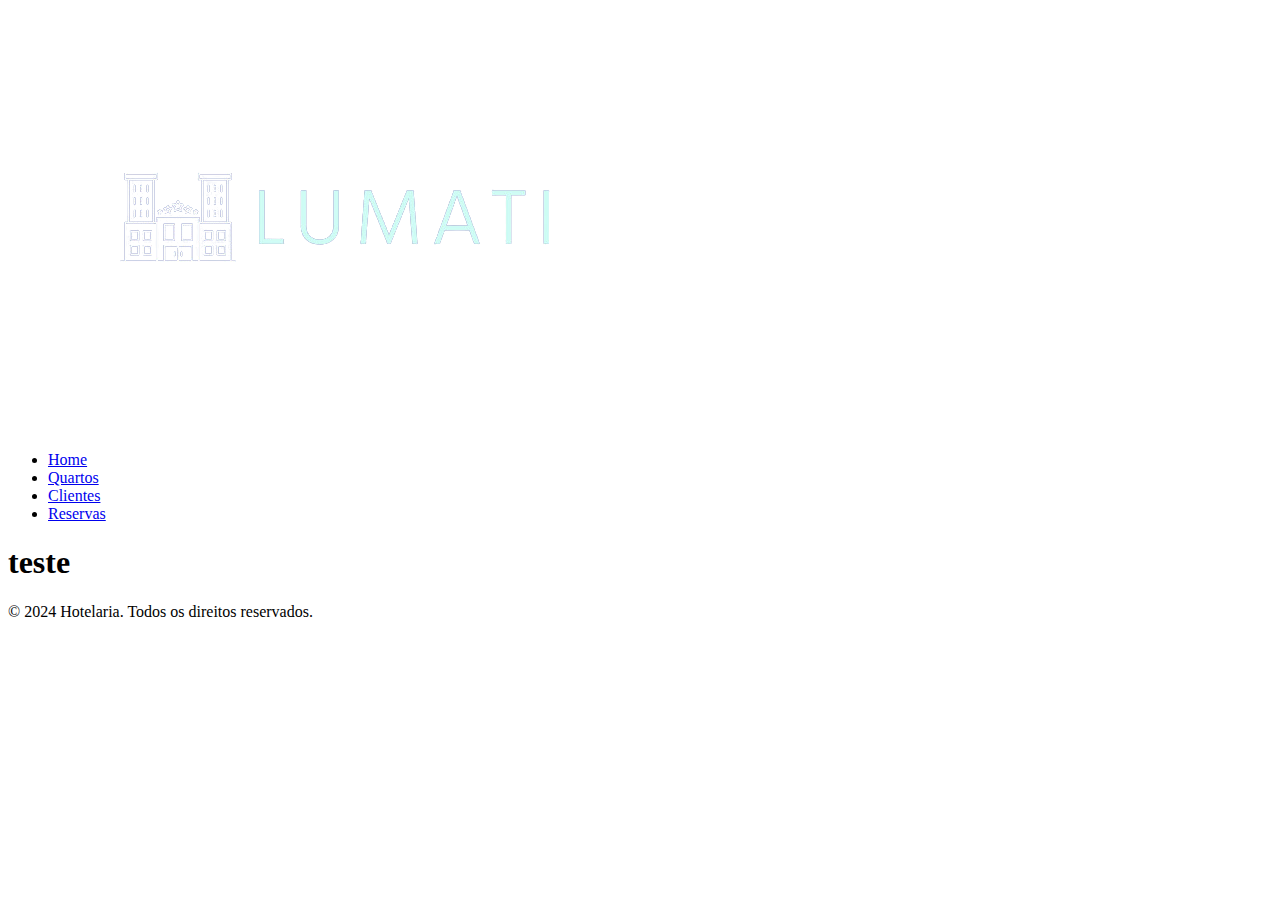
==== index.html @ d76bc748 "teste de servidor" ====
<!DOCTYPE html>
<html lang="en">
<head>
    <meta charset="UTF-8">
    <meta name="viewport" content="width=device-width, initial-scale=1.0">
    <meta http-equiv="Content-Security-Policy" content="connect-src 'self' ws://localhost:3001;">
    <meta http-equiv="Content-Security-Policy" content="connect-src 'self' https://localhost:8080/rooms;">
    <title> Cliente e Quarto</title>
    <link rel="stylesheet" href="styles.css">
    <script src="script.js"></script>
    <script src="getRooms.js" defer></script>
</head>
<body>
    <header>
        <img src="img/logoSemFundo.png" alt="Descrição da imagem" class="homePhoto">
            <nav>
                <ul>
                    <li><a href="home.html">Home</a></li>
                    <li><a href="#">Quartos</a></li>
                    <li><a href="#">Clientes</a></li>
                    <li><a href="#">Reservas</a></li>
                </ul>
            </nav>
        </header>

        <main>
            <h1>teste</h1>
        </main>

        <footer>
            <p>&copy; 2024 Hotelaria. Todos os direitos reservados.</p>
        </footer>
</body>
</html>
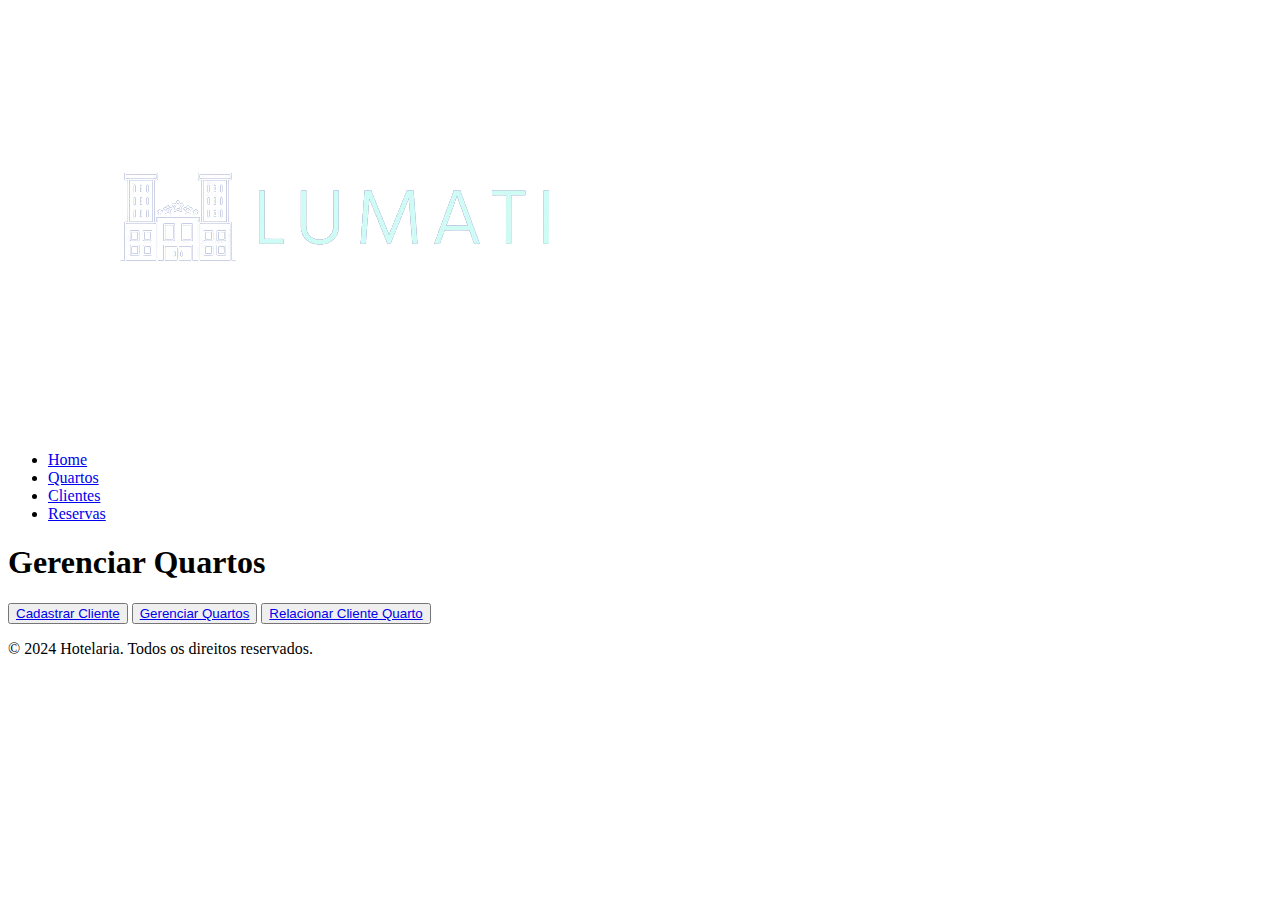
==== commit dba44aec: "enviar formulario de quarto implementado" ====
--- a/index.html
+++ b/index.html
@@ -3,32 +3,37 @@
 <head>
     <meta charset="UTF-8">
     <meta name="viewport" content="width=device-width, initial-scale=1.0">
-    <meta http-equiv="Content-Security-Policy" content="connect-src 'self' ws://localhost:3001;">
-    <meta http-equiv="Content-Security-Policy" content="connect-src 'self' https://localhost:8080/rooms;">
-    <title> Cliente e Quarto</title>
+    <title>Hotelaria</title>
     <link rel="stylesheet" href="styles.css">
     <script src="script.js"></script>
-    <script src="getRooms.js" defer></script>
+    <script src="getRooms.js"></script>
 </head>
-<body>
+<body class="index">
     <header>
-        <img src="img/logoSemFundo.png" alt="Descrição da imagem" class="homePhoto">
-            <nav>
-                <ul>
-                    <li><a href="home.html">Home</a></li>
-                    <li><a href="#">Quartos</a></li>
-                    <li><a href="#">Clientes</a></li>
-                    <li><a href="#">Reservas</a></li>
-                </ul>
-            </nav>
-        </header>
+    <img src="img/logoSemFundo.png" alt="Descrição da imagem" class="homePhoto"> 
+        <nav>
+            <ul>
+                <li><a href="index.html">Home</a></li>
+                <li><a href="regQuarto.html">Quartos</a></li>
+                <li><a href="CadCliente.html">Clientes</a></li>
+                <li><a href="reservas.html">Reservas</a></li>
+            </ul>
+        </nav>
+    </header>
 
-        <main>
-            <h1>teste</h1>
-        </main>
+    <main >
+        <div class="home">
+            <h1>Gerenciar Quartos</h1>
+            
+            <button id="add-client-btn"><a href="CadCliente.html">Cadastrar Cliente</a></button>
+            <button id="add-room-btn"><a href="regQuarto.html">Gerenciar Quartos</a></button>
+            <button id="assign-room-btn"><a href="quartoCliente.html">Relacionar Cliente Quarto</a></button>
 
-        <footer>
-            <p>&copy; 2024 Hotelaria. Todos os direitos reservados.</p>
-        </footer>
+        </div>
+        
+    </main>
+    <footer>
+        <p>&copy; 2024 Hotelaria. Todos os direitos reservados.</p>
+    </footer>
 </body>
 </html>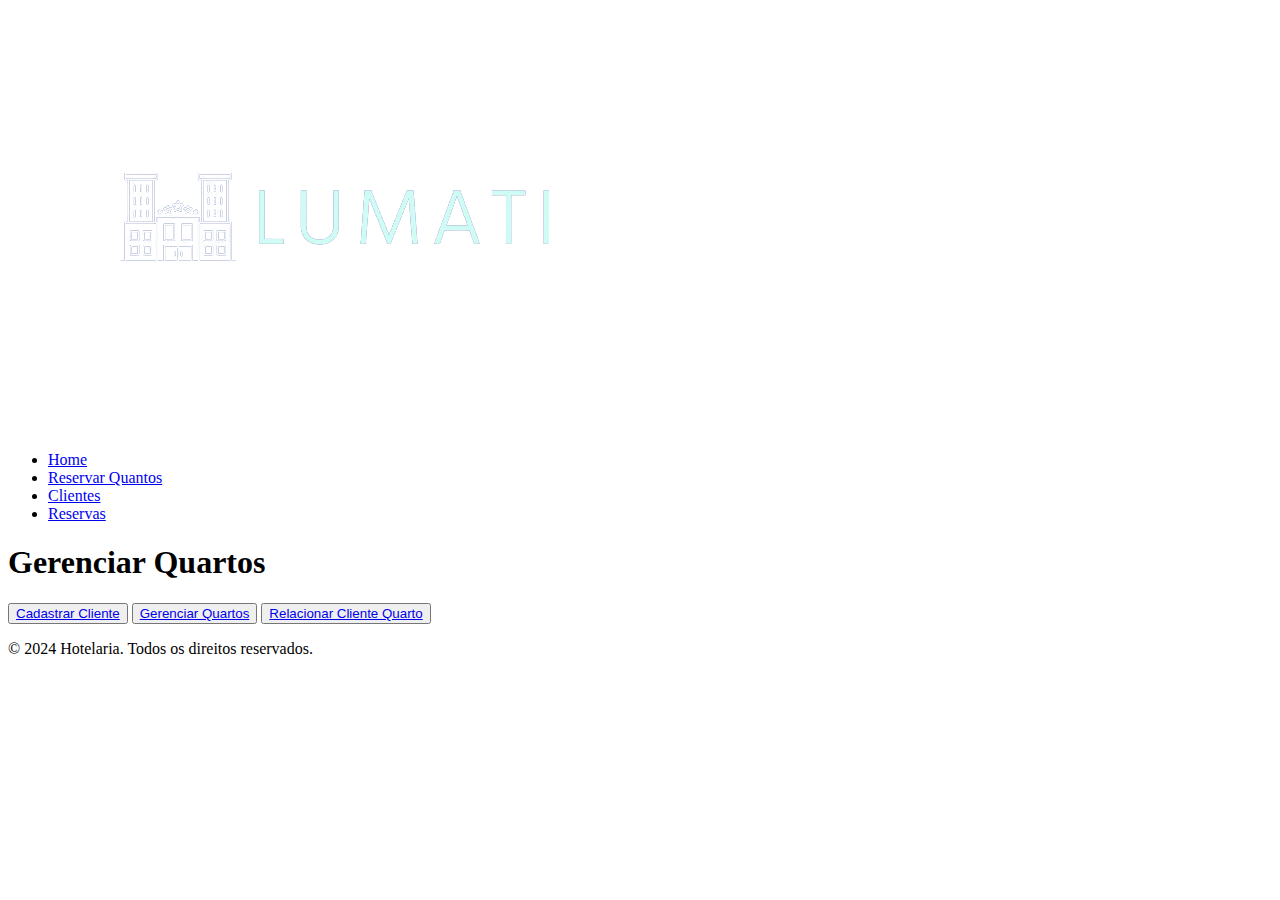
==== commit 0bf761ae: "adicionado função para imprimir os dados da api na pagina de reservas" ====
--- a/index.html
+++ b/index.html
@@ -5,7 +5,6 @@
     <meta name="viewport" content="width=device-width, initial-scale=1.0">
     <title>Hotelaria</title>
     <link rel="stylesheet" href="styles.css">
-    <script src="script.js"></script>
     <script src="getRooms.js"></script>
 </head>
 <body class="index">
@@ -13,10 +12,10 @@
     <img src="img/logoSemFundo.png" alt="Descrição da imagem" class="homePhoto"> 
         <nav>
             <ul>
-                <li><a href="index.html">Home</a></li>
-                <li><a href="regQuarto.html">Quartos</a></li>
-                <li><a href="CadCliente.html">Clientes</a></li>
-                <li><a href="reservas.html">Reservas</a></li>
+                <li><a href="/index.html">Home</a></li>
+                <li><a href="/html/reservarQuartos.html">Reservar Quantos</a></li>
+                <li><a href="/html/CadCliente.html">Clientes</a></li>
+                <li><a href="/html/reservas.html">Reservas</a></li>
             </ul>
         </nav>
     </header>
